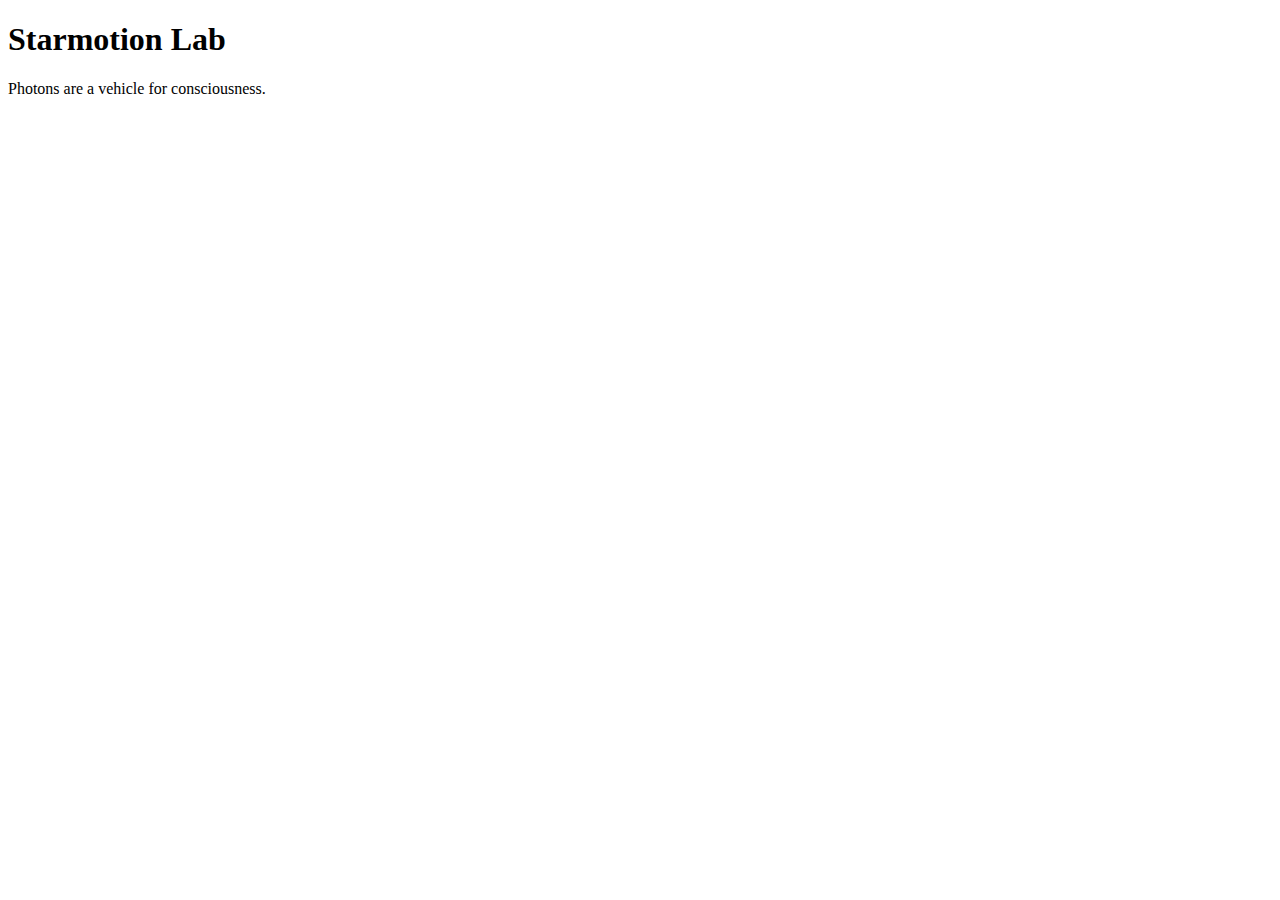
==== unit_3/index.html @ 152688e2 "unit_3 commit" ====
<!DOCTYPE html>
<html>
<head><link rel=stylesheet" type="text/css" href="css/style.css"></head>
<title></title>
<body>
     <h1>Starmotion Lab</h1>
     <p>Photons are a vehicle for consciousness.</p>
</body>
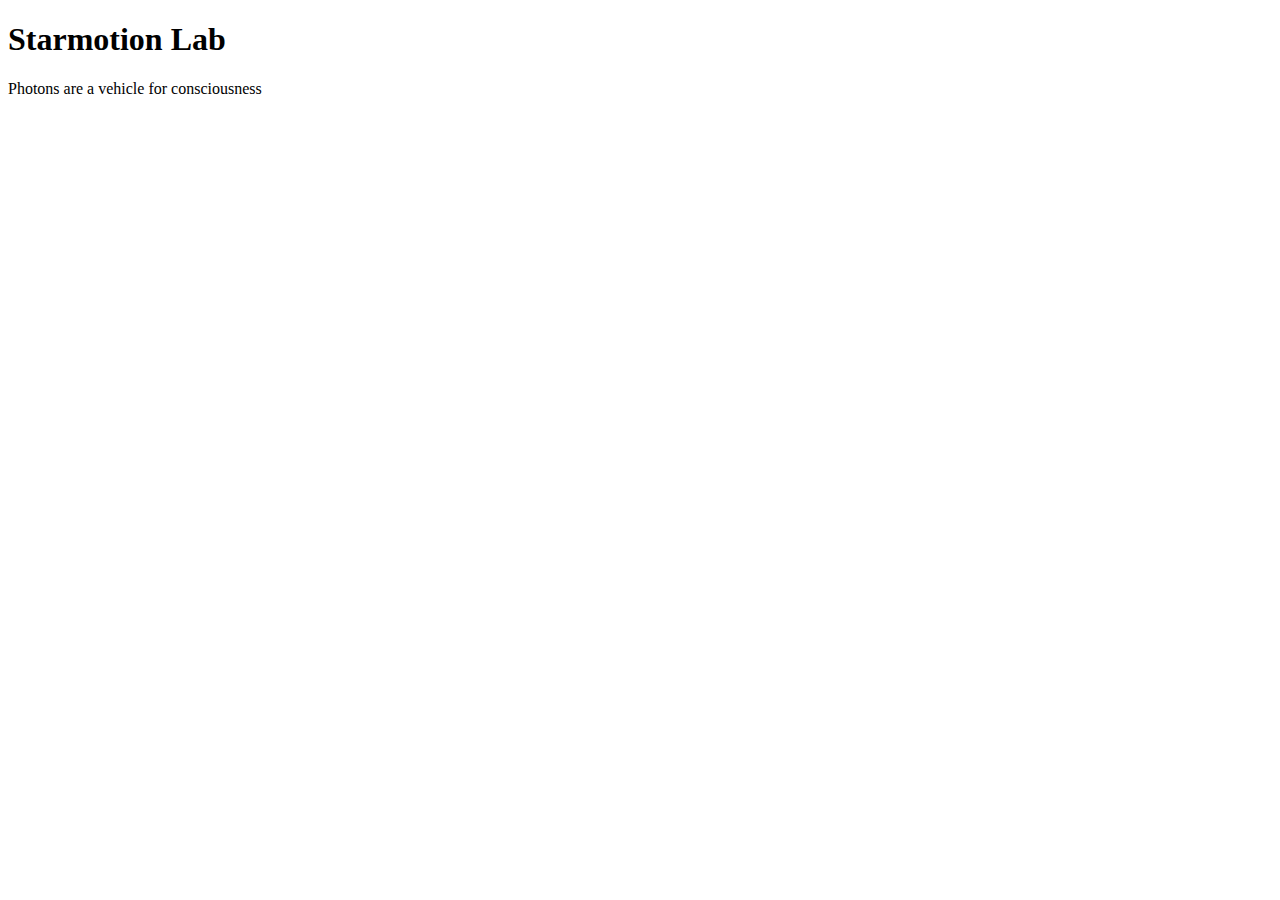
==== commit 79c90021: "unit_3 commit 3" ====
--- a/unit_3/index.html
+++ b/unit_3/index.html
@@ -1,8 +1,8 @@
 <!DOCTYPE html>
 <html>
-<head><link rel=stylesheet" type="text/css" href="css/style.css"></head>
+<head><link rel="stylesheet" type="text/css" href="css/style.css"></head>
 <title></title>
 <body>
      <h1>Starmotion Lab</h1>
-     <p>Photons are a vehicle for consciousness.</p>
+     <p>Photons are a vehicle for consciousness</p>
 </body>
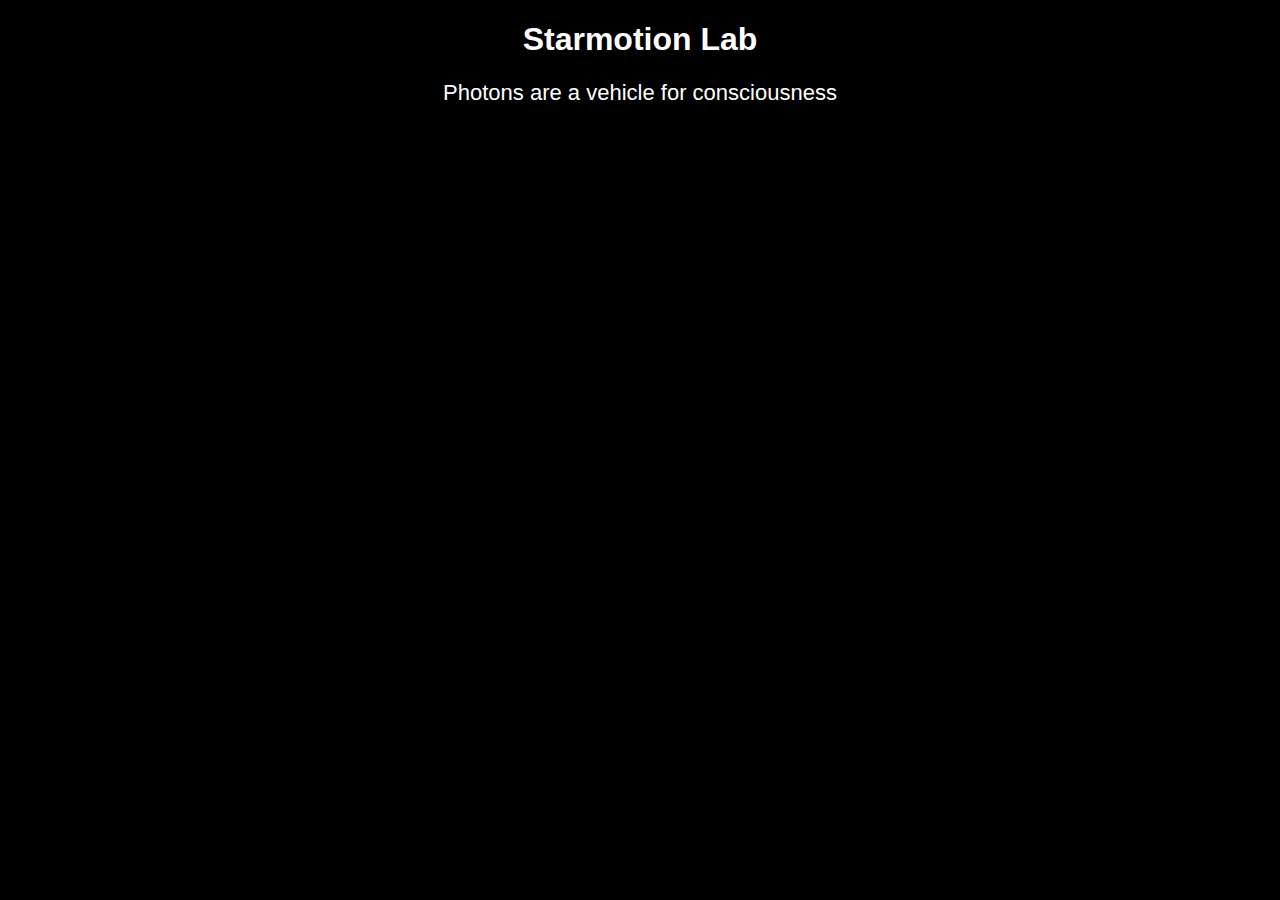
==== commit b8819932: "unit_3 commit 4" ====
--- a/unit_3/index.html
+++ b/unit_3/index.html
@@ -1,8 +1,32 @@
 <!DOCTYPE html>
 <html>
-<head><link rel="stylesheet" type="text/css" href="css/style.css"></head>
+
+<head>
+	<link rel="stylesheet" type="text/css" href="css/style.css">
+		<style type="text/css">
+			body {
+    text-align: center;
+    background: url("https://upload.wikimedia.org/wikipedia/commons/thumb/9/9c/Orion_Nebula_WFI.jpg/624px-Orion_Nebula_WFI.jpg");
+	background-size: cover;
+	background-color: black;
+	color: white;
+	font-family: Helvetica;
+}
+hr {
+	width: 200px;
+}
+p { 
+	font-size: 22px;
+ }
+
+		</style>
+</head>
+
 <title></title>
+
 <body>
      <h1>Starmotion Lab</h1>
      <p>Photons are a vehicle for consciousness</p>
 </body>
+
+</html>